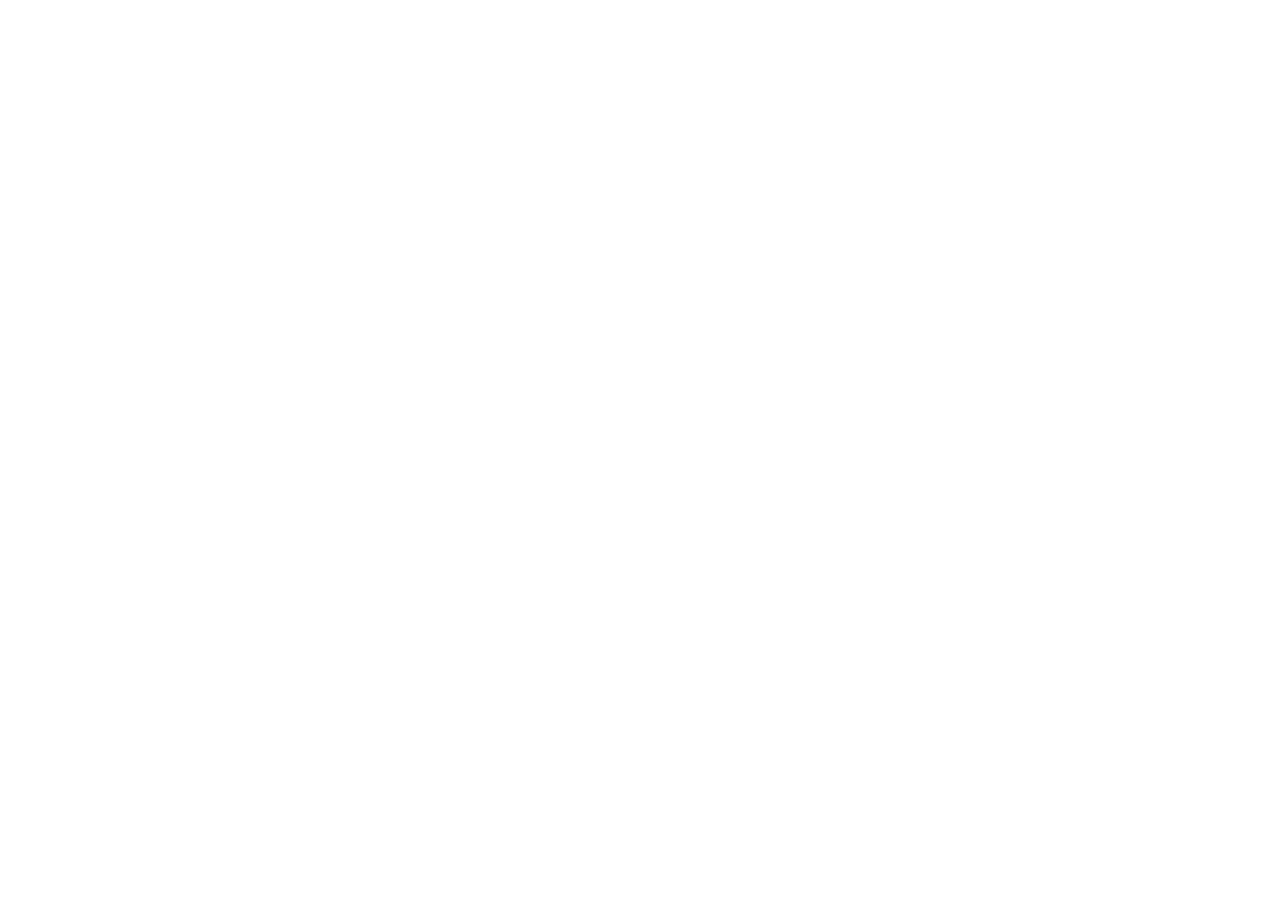
==== src/index.html @ fabec69f "Added basic folder structure" ====
<!DOCTYPE html>
<html lang="en">
<head>
    <meta charset="UTF-8">
    <meta name="viewport" content="width=device-width, initial-scale=1.0">
    <link rel="stylesheet" href="css/style.css">
    <title>SliderLife</title>
</head>
<body>
    <script src="js/main.js"></script>
</body>
</html>
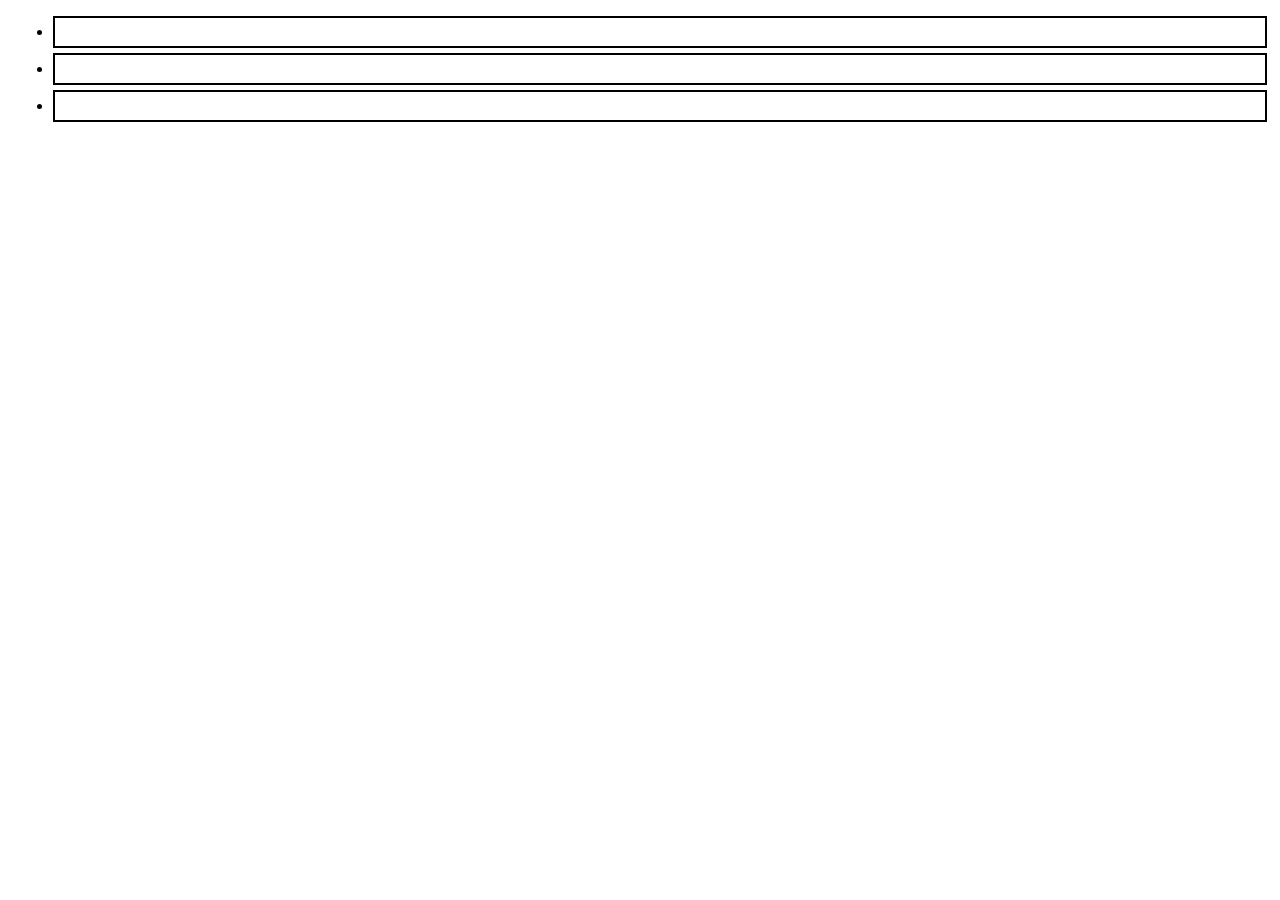
==== commit a532c018: "Added Initial Design" ====
--- a/src/index.html
+++ b/src/index.html
@@ -7,6 +7,10 @@
     <title>SliderLife</title>
 </head>
 <body>
-    <script src="js/main.js"></script>
+    <div id="main-container">
+        <ul id="subjectList"></ul>
+    </div>
+    
+    <script src="js/main.js" type="module"></script>
 </body>
 </html>--- a/src/css/style.css
+++ b/src/css/style.css
@@ -0,0 +1,9 @@
+.subject {
+    padding: 5px;
+    border: black 2px solid;
+    margin: 5px;
+}
+
+.subject .value {
+    margin-left: 5px;
+}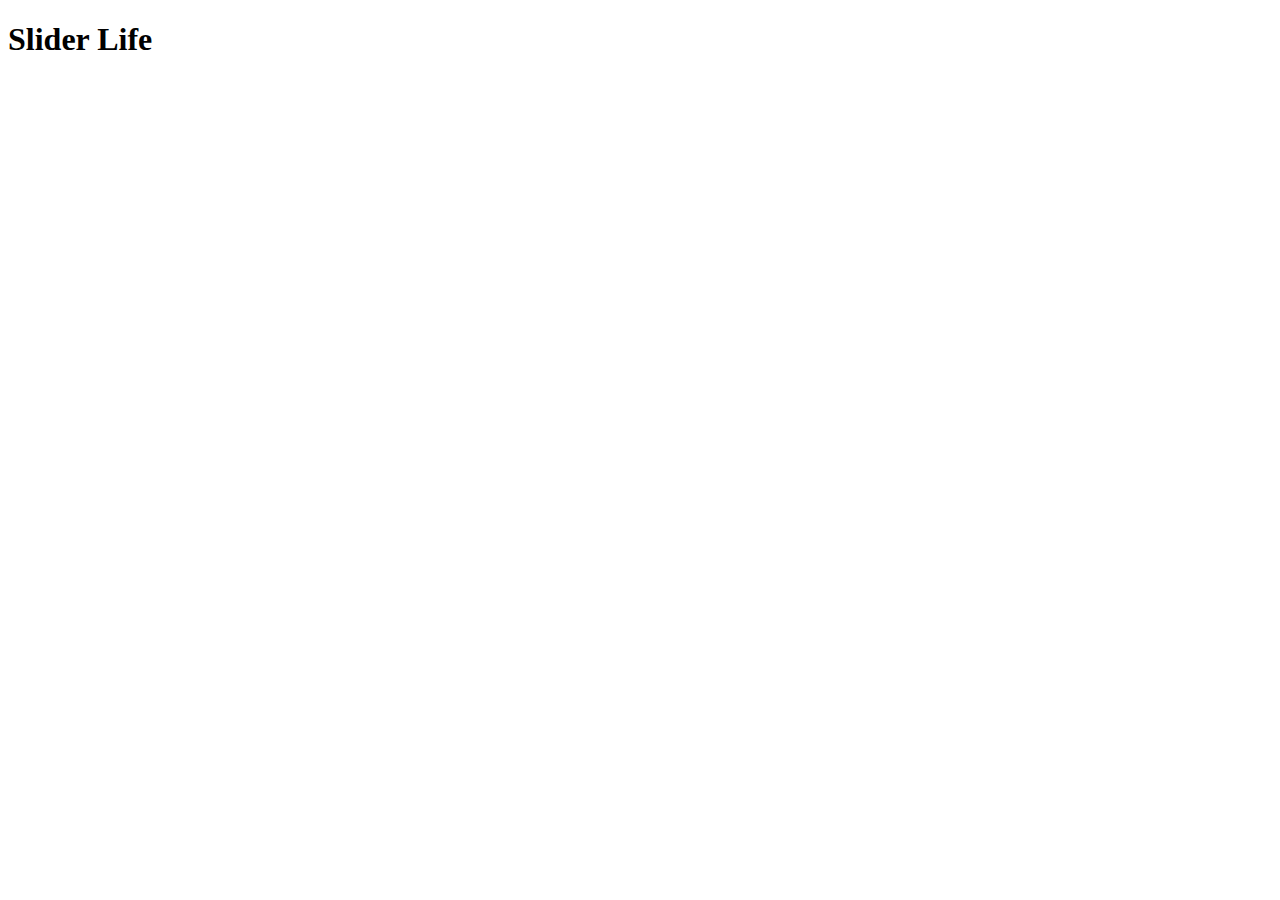
==== commit 1ab28932: "Changed script type to check ghpages issue" ====
--- a/src/index.html
+++ b/src/index.html
@@ -7,10 +7,13 @@
     <title>SliderLife</title>
 </head>
 <body>
-    <div id="main-container">
-        <ul id="subjectList"></ul>
+    <h1>Slider Life</h1>
+    <div class="main-container">
+        <div class="col-4">
+            <div class="subjectList"></ul>
+        </div>
     </div>
     
-    <script src="js/main.js" type="module"></script>
+    <script src="js/network.js" type="text/javascript"></script>
 </body>
 </html>